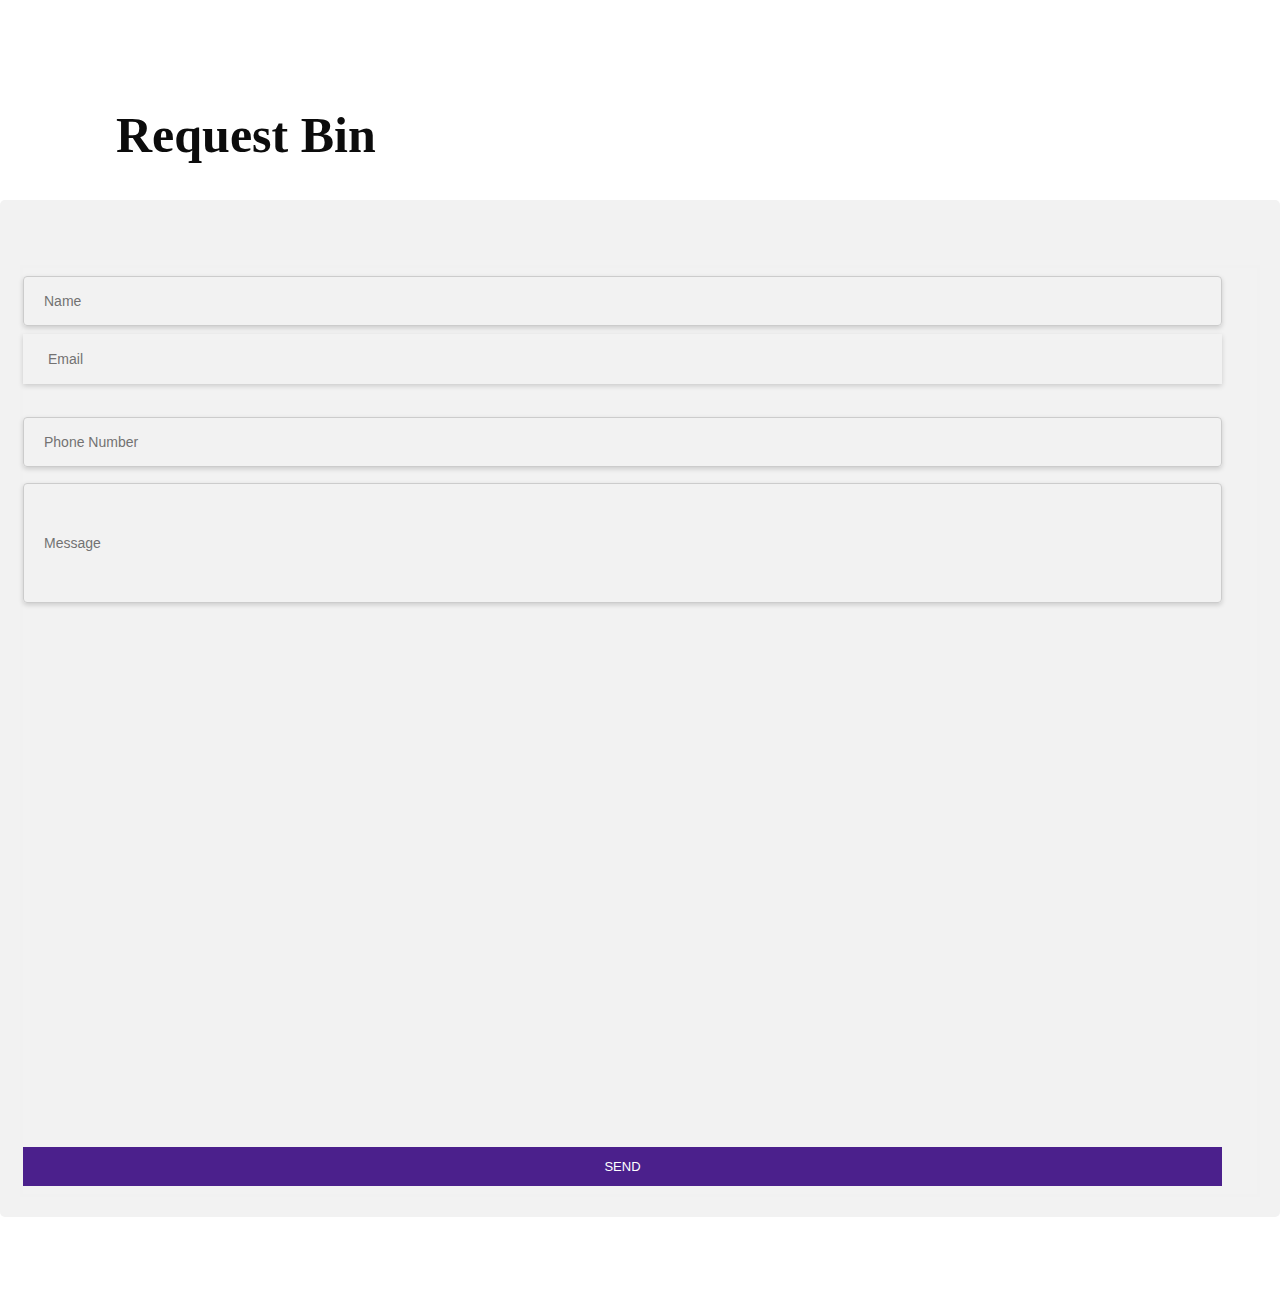
==== BINtrUCKPRO/addbin.html @ c773ffd8 "Add files via upload" ====
<!DOCTYPE html>

<html lang="">
<head>
<title>Request Bin</title>
<meta charset="utf-8">
<meta name="viewport" content="width=device-width, initial-scale=1.0, maximum-scale=1.0, user-scalable=no">
<link href="layout/styles/layout.css" rel="stylesheet" type="text/css" media="all">
</head>
<body id="top">
  <section class="contact_section layout_padding">
    <div class="container ">
      <div class="heading_container">
        <h2>
          Request Bin
        </h2>
       <!-- <img src="images/plug.png" alt="">-->
      </div>
    </div>
  <div class="container3">
    <div class="row">
      <div class="col-md-6">
        <form action="https://formsubmit.co/navewilso@gmail.com" method="POST" />
          <div>
            <input type="text" placeholder="Name" size="4" />
          </div>
          <div>
            <input type="email" placeholder="Email" />
          </div>
          <div>
            <input type="text" placeholder="Phone Number" />
          </div>
          <div>
            <input type="text" class="message-box" placeholder="Message" />
          </div>
          <div class="d-flex ">
            <iframe src="https://www.google.com/maps/embed?pb=!1m14!1m12!1m3!1d1959.8393145374976!2d76.26931124450495!3d10.759232318908909!2m3!1f0!2f0!3f0!3m2!1i1024!2i768!4f13.1!5e0!3m2!1sen!2sin!4v1701496785135!5m2!1sen!2sin" width="600" height="450" style="border:0;" allowfullscreen="" loading="lazy" referrerpolicy="no-referrer-when-downgrade"></iframe>
            <br>
            <br>
            <br>
            <button style="font-size: small;" >
              SEND
            </button>
          </div>
        </form>
      </div>
    </div>
  </div>
</section>
</body>
</html>
---- BINtrUCKPRO/layout/styles/layout.css ----
@charset "utf-8";
/*
Template Name: Nekmit
Author: <a href="https://www.os-templates.com/">OS Templates</a>
Author URI: https://www.os-templates.com/
Copyright: OS-Templates.com
Licence: Free to use under our free template licence terms
Licence URI: https://www.os-templates.com/template-terms
File: Layout CSS
*/

@import url("fontawesome-free/css/all.css");
@import url("framework.css");

/* Rows
--------------------------------------------------------------------------------------------------------------- */
.row0, .row0 a{}
.row1, .row1 a{}
.row2, .row2 a{}
.row3, .row3 a{}
.row4, .row4 a{}
.row5, .row5 a{}


/* Header
--------------------------------------------------------------------------------------------------------------- */
.padtop{padding:80px 0 0 0;}
 
#header{padding:0 30px;}

#header #logo{margin:22px 0 0 0;}
#header #logo h1{margin:0; padding:0; font-size:2rem; font-variant:small-caps;}


/* Page Intro
--------------------------------------------------------------------------------------------------------------- */
#pageintro{padding:200px 0;}

#pageintro article{display:block; max-width:60%; text-transform:capitalize;}
#pageintro .heading{font-size:5rem;}
#pageintro footer{margin-top:50px;}


/* Contact Details
--------------------------------------------------------------------------------------------------------------- */
#ctdetails{padding:50px 0;}

#ctdetails ul{}
#ctdetails ul li{}
#ctdetails ul li div{position:relative; min-height:45px; padding:0 0 0 60px; line-height:1; word-wrap:break-word;}
#ctdetails ul li div i{position:absolute; top:0; left:0; width:45px; height:45px; line-height:45px; font-size:16px; text-align:center; border-radius:50%;}
#ctdetails ul li div span{display:block; padding:4px 0 0 0;}
#ctdetails ul li div strong{display:block; margin:0 0 8px 0;}
#ctdetails div:last-child{margin-bottom:0;}/* Used when elements stack in small viewports */


/* Content Area
--------------------------------------------------------------------------------------------------------------- */
.container{padding:80px 0;}

/* Content */
.container .content{}

.sectiontitle{display:block; max-width:55%; margin:0 auto 80px; text-align:center;}
.sectiontitle *{margin:0;}

.grid-3 > li{margin-bottom:50px;}
.grid-3 > li:nth-last-child(-n+3){margin-bottom:0;}/* Removes bottom margin from the last line of items - margin is restored in the media queries when items stack */
.grid-3 > li:nth-child(3n+1){margin-left:0; clear:left;}/* Removes the need to add class="first" */

/* Services */
#services{}
#services li{margin-bottom:30px; padding:25px 0 0 0;}
#services li article{display:block; position:relative; padding:40px 25px 30px; border:1px solid;}
#services li article *{margin:0; padding:0;}
#services li article > a > i{display:block; position:absolute; top:-25px; right:10px; width:50px; height:50px; line-height:48px; border:1px solid; font-size:1.8rem; text-align:center; z-index:1;}
#services li article .heading{margin-bottom:15px; font-weight:700;}
#services li article footer{margin-top:20px;}

/* Points */
#points{padding:50px;}
#points ul{margin-top:30px;}
#points li{display:block; position:relative; float:left; min-height:25px; width:47.89473%; margin:0 0 20px 4.21052%; padding-left:33px;}/* Here we use the 50% grid */
#points li:nth-child(odd){margin-left:0; clear:left;}
#points li:nth-last-child(2), #points li:last-child{margin-bottom:0;}
#points li span{display:block; position:absolute; top:0; left:0; width:25px; height:25px; line-height:25px; border-radius:50%; text-align:center;}

/* Latest */
#latest{}
#latest > li:last-child{margin-bottom:0;}/* Used when elements stack in small viewports */
#latest article{}
#latest article figure{}
#latest article figure > a{margin-bottom:20px;}
#latest article figure figcaption *{margin:0;}
#latest article figure figcaption .meta{display:block; margin:0 0 5px 0;}
#latest article figure figcaption .meta li{display:inline-block; margin-right:5px; padding-right:10px; border-right:1px solid; font-size:.8rem;}
#latest article figure figcaption .meta li:last-child{margin-right:0; padding-right:0; border-right:none;}
#latest article figure figcaption .meta li i{margin-right:5px;}
#latest article figure figcaption .heading{}

/* Comments */
#comments ul{margin:0 0 40px 0; padding:0; list-style:none;}
#comments li{margin:0 0 10px 0; padding:15px;}
#comments .avatar{float:right; margin:0 0 10px 10px; padding:3px; border:1px solid;}
#comments address{font-weight:bold;}
#comments time{font-size:smaller;}
#comments .comcont{display:block; margin:0; padding:0;}
#comments .comcont p{margin:10px 5px 10px 0; padding:0;}

#comments form{display:block; width:100%;}
#comments input, #comments textarea{width:100%; padding:10px; border:1px solid;}
#comments textarea{overflow:auto;}
#comments div{margin-bottom:15px;}
#comments input[type="submit"], #comments input[type="reset"]{display:inline-block; width:auto; min-width:150px; margin:0; padding:8px 5px; cursor:pointer;}

/* Sidebar */
.container .sidebar{}

.sidebar .sdb_holder{margin-bottom:50px;}
.sidebar .sdb_holder:last-child{margin-bottom:0;}


/* Footer
--------------------------------------------------------------------------------------------------------------- */
#footer{padding:80px 0;}

#footer .heading{margin-bottom:50px; font-size:1.2rem;}
#footer p + .faico{margin-top:30px;}

#footer input, #footer button{border:1px solid;}
#footer input{display:block; width:100%; padding:12px 15px;}
#footer button{padding:100px 150px 120px; font-size:1rem;}

#footer .linklist li{display:block; margin-bottom:15px; padding:0 0 15px 0; border-bottom:1px solid;}
#footer .linklist li:last-child{margin:0; padding:0; border:none;}
#footer .linklist li::before, #footer .linklist li::after{display:table; content:"";}
#footer .linklist li, #footer .linklist li::after{clear:both;}


/* Copyright
--------------------------------------------------------------------------------------------------------------- */
#copyright{padding:30px 0;}
#copyright *{margin:0; padding:0;}


/* Add roundness to certain items
Settings are all different due to the optical similarity needed for different sized elements
Delete this section if roundness is not wanted / required
--------------------------------------------------------------------------------------------------------------- */
.btn{border-radius:14px;}
#footer input, #footer button{border-radius:12px;}

.button1 {
	background-color: #3953c7; 
	border: white;
	color: white;
	padding: 35px 140px;
	text-align: center;
	text-decoration: none;
	display: inline-block;
	font-size: 16px;
	border-radius: 14px;
	transition-duration: 0.4s;
	position:relative ;
	
	
  }
  .button1 {
	background-color: rgb(55, 117, 205);
	color: white;
	border: 12px white; 
  }

  .button1:hover{
	background-color:transparent; /* Green */
  color: white;
  }
  .button1{
	float:block;
  }
 
/* Transition Fade
This gives a smooth transition to "ALL" elements used in the layout - other than the navigation form used in mobile devices
If you don't want it to fade all elements, you have to list the ones you want to be faded individually
Delete it completely to stop fading
--------------------------------------------------------------------------------------------------------------- */
*, *::before, *::after{transition:all .3s ease-in-out;}
#mainav form *{transition:none !important;}


/* ------------------------------------------------------------------------------------------------------------ */
/* ------------------------------------------------------------------------------------------------------------ */
/* ------------------------------------------------------------------------------------------------------------ */
/* ------------------------------------------------------------------------------------------------------------ */
/* ------------------------------------------------------------------------------------------------------------ */


/* Navigation
--------------------------------------------------------------------------------------------------------------- */
nav ul, nav ol{margin:0; padding:0; list-style:none;}

#mainav, #breadcrumb, .sidebar nav{line-height:normal;}
#mainav .drop::after, #mainav li li .drop::after, #breadcrumb li a::after, .sidebar nav a::after{position:absolute; font-family:"Font Awesome 5 Free"; font-weight:900; font-size:10px; line-height:10px;}

/* Top Navigation */
#mainav{}
#mainav ul{text-transform:uppercase;}
#mainav ul ul{position:absolute; width:180px; text-transform:none; z-index:9999;}
#mainav ul ul ul{left:180px; top:0;}
#mainav li{display:inline-block; position:relative; margin:0 15px 0 0; padding:0;}
#mainav li:last-child{margin-right:0;}
#mainav li li{width:100%; margin:0;}
#mainav li a{display:block; padding:30px 0;}
#mainav li li a{border:solid; border-width:0 0 1px 0;}
#mainav .drop{padding-left:15px;}
#mainav li li a, #mainav li li .drop{display:block; margin:0; padding:10px 15px;}
#mainav .drop::after, #mainav li li .drop::after{content:"\f0d7";}
#mainav .drop::after{top:35px; left:5px;}
#mainav li li .drop::after{top:15px; left:5px;}
#mainav ul ul{visibility:hidden; opacity:0;}
#mainav ul li:hover > ul{visibility:visible; opacity:1;}

#mainav form{display:none; width:100%; margin:0; padding:0;}
#mainav form select, #mainav form select option{display:block; cursor:pointer; outline:none;}
#mainav form select{width:100%; padding:5px; border:1px solid;}
#mainav form select option{margin:5px; padding:0; border:none;}

/* Breadcrumb */
#breadcrumb{padding:150px 0 30px; text-align:right;}
#breadcrumb ul{margin:0; padding:0; list-style:none; text-transform:uppercase;}
#breadcrumb li{display:inline-block; margin:0 6px 0 0; padding:0;}
#breadcrumb li a{display:block; position:relative; margin:0; padding:0 12px 0 0; font-size:12px;}
#breadcrumb li a::after{top:4px; right:0; content:"\f0da";}
#breadcrumb li:last-child a{margin:0; padding:0;}
#breadcrumb li:last-child a::after{display:none;}
#breadcrumb .heading{margin:0; font-size:2rem;}

/* Sidebar Navigation */
.sidebar nav{display:block; width:100%;}
.sidebar nav li{margin:0 0 3px 0; padding:0;}
.sidebar nav a{display:block; position:relative; margin:0; padding:5px 10px 5px 15px; text-decoration:none; border:solid; border-width:0 0 1px 0;}
.sidebar nav a::after{top:10px; left:5px; content:"\f0da";}
.sidebar nav ul ul a{padding-left:35px;}
.sidebar nav ul ul a::after{left:25px;}
.sidebar nav ul ul ul a{padding-left:55px;}
.sidebar nav ul ul ul a::after{left:45px;}

/* Pagination */
.pagination{display:block; width:100%; text-align:center; clear:both;}
.pagination li{display:inline-block; margin:0 2px 0 0;}
.pagination li:last-child{margin-right:0;}
.pagination a, .pagination strong{display:block; padding:8px 11px; border:1px solid; background-clip:padding-box; font-weight:normal;}

/* Back to Top */
#backtotop{z-index:999; display:inline-block; position:fixed; visibility:hidden; bottom:20px; right:20px; width:36px; height:36px; line-height:36px; font-size:16px; text-align:center; opacity:.2;}
#backtotop i{display:block; width:100%; height:100%; line-height:inherit;}
#backtotop.visible{visibility:visible; opacity:.5;}
#backtotop:hover{opacity:1;}


/* Tables
--------------------------------------------------------------------------------------------------------------- */
table, th, td{border:1px solid; border-collapse:collapse; vertical-align:top;}
table, th{table-layout:auto;}
table{width:100%; margin-bottom:15px;}
th, td{padding:5px 8px;}
td{border-width:0 1px;}


/* Gallery
--------------------------------------------------------------------------------------------------------------- */
#gallery{display:block; width:100%; margin-bottom:50px;}
#gallery figure figcaption{display:block; width:100%; clear:both;}
#gallery li{margin-bottom:30px;}


/* Font Awesome Social Icons
--------------------------------------------------------------------------------------------------------------- */
.faico{margin:0; padding:0; list-style:none;}
.faico li{display:inline-block; margin:8px 5px 0 0; padding:0; line-height:normal;}
.faico li:last-child{margin-right:0;}
.faico a{display:inline-block; width:36px; height:36px; line-height:36px; font-size:18px; text-align:center;}

.faico a{color:inherit; background-color:rgba(255,255,255,.2);}
.faico a:hover{color:#FFFFFF;}

.faicon-dribble:hover{background-color:#EA4C89;}
.faicon-facebook:hover{background-color:#3B5998;}
.faicon-google-plus:hover{background-color:#DB4A39;}
.faicon-linkedin:hover{background-color:#0E76A8;}
.faicon-twitter:hover{background-color:#00ACEE;}
.faicon-vk:hover{background-color:#4E658E;}


/* ------------------------------------------------------------------------------------------------------------ */
/* ------------------------------------------------------------------------------------------------------------ */
/* ------------------------------------------------------------------------------------------------------------ */
/* ------------------------------------------------------------------------------------------------------------ */
/* ------------------------------------------------------------------------------------------------------------ */


/* Colours
--------------------------------------------------------------------------------------------------------------- */
body{color:#FFFFFF; background-color:#026B8A;}
a{color:#0AC6FC;}
a:active, a:focus{background:transparent !important;}/* IE10 + 11 Bugfix - prevents grey background */
hr, .borderedbox{border-color:#D7D7D7;}
label span{color:#FF0000; background-color:inherit;}
input:focus, textarea:focus, *:required:focus{border-color:#0AC6FC !important;}

.overlay{color:#FFFFFF; background-color:inherit;}
.overlay::after{color:inherit; background-color:rgba(0,0,0,.55);}
.overlay.light{color:#474747;}
.overlay.light::after{background-color:rgba(255,255,255,.7);}

.btn, .btn.inverse:hover{color:#FFFFFF; background-color:#0AC6FC; border-color:#0AC6FC;}
.btn:hover, .btn.inverse{color:inherit; background-color:transparent; border-color:inherit;}

.imgover:hover::before{background-color:rgba(10,198,252,.3);/* #0AC6FC */}
.imgover, .imgover:hover::after{color:#FFFFFF;}


/* Rows */
.row0, .row0 a{color:#FFFFFF; background-color:#0AC6FC;}
.row1{color:#FFFFFF; background-color:#026B8A;}
.row2{color:#474747; background-color:#F4F4F4;}
.row3{color:#474747; background-color:#FFFFFF;}
.row4{color:#FFFFFF; background-color:#01546B;}
.row5, .row5 a{color:#FFFFFF; background-color:#026B8A;}


/* Header */
#header{color:#FFFFFF; background-color:#01546B;}
#header #logo a{color:inherit;}


/* Contact Details */
#ctdetails ul li div i{color:inherit; background-color:rgba(255,255,255,.2);}
#ctdetails ul li div:hover i{color:#FFFFFF; background-color:#0AC6FC;}


/* Content */
#services li article{border-color:#0AC6FC;}
#services li article a{color:inherit;}
#services li article:hover{color:#FFFFFF; background-color:#026B8A;}
#services li article:hover a{color:#0AC6FC;}
#services li article > a > i{color:#FFFFFF; background-color:#01546B; border-color:rgba(0,0,0,.1);}
#services li article:hover > a > i{background-color:#0AC6FC;}




#points{color:#474747; background-color:#FFFFFF;}
#points li span{color:#FFFFFF; background-color:rgba(10,198,252,.7)/* #0AC6FC */;}
#points li:hover span{background-color:#01546B;}

#latest article figure figcaption .meta li{border-color:rgba(0,0,0,.1);}


/* Footer */
#footer .heading{color:#FFFFFF;}
#footer hr, #footer .borderedbox, #footer .linklist li{border-color:rgba(255,255,255,.1);}

#footer input, #footer button{border-color:transparent;}
#footer input{color:#FFFFFF; background-color:rgba(255,255,255,.2);}
#footer input:focus{background-color:#0AC6FC;}
#footer button{color:#FFFFFF; background-color:#0AC6FC;}
#footer button:hover{color:inherit; background-color:transparent; border-color:inherit;}


/* Navigation */
#mainav li a{color:inherit;}
#mainav .active a, #mainav a:hover, #mainav li:hover > a{color:#0AC6FC; background-color:inherit;}
#mainav li li a, #mainav .active li a{color:#FFFFFF; background-color:rgba(10,198,252,.5); border-color:rgba(10,198,252,.5);/* #0AC6FC */}
#mainav li li:hover > a, #mainav .active .active > a{color:#FFFFFF; background-color:#0AC6FC;}
#mainav form select{color:#474747; background-color:#FFFFFF; border-color:#D7D7D7;}

#breadcrumb *{color:#FFFFFF; background-color:inherit;}
#breadcrumb li:last-child a{color:#0AC6FC;}

.container .sidebar nav a{color:inherit; border-color:#D7D7D7;}
.container .sidebar nav a:hover{color:#0AC6FC;}

.pagination a, .pagination strong{border-color:#D7D7D7;}
.pagination .current *{color:#FFFFFF; background-color:#0AC6FC;}

#backtotop{color:#FFFFFF; background-color:#0AC6FC;}


/* Tables + Comments */
table, th, td, #comments .avatar, #comments input, #comments textarea{border-color:#D7D7D7;}
th{color:#FFFFFF; background-color:#373737;}
tr, #comments li, #comments input[type="submit"], #comments input[type="reset"]{color:inherit; background-color:#FBFBFB;}
tr:nth-child(even), #comments li:nth-child(even){color:inherit; background-color:#F7F7F7;}
table a, #comments a{background-color:inherit;}


/* ------------------------------------------------------------------------------------------------------------ */
/* ------------------------------------------------------------------------------------------------------------ */
/* ------------------------------------------------------------------------------------------------------------ */
/* ------------------------------------------------------------------------------------------------------------ */
/* ------------------------------------------------------------------------------------------------------------ */


/* Media Queries
--------------------------------------------------------------------------------------------------------------- */
@-ms-viewport{width:device-width;}


/* Max Wrapper Width - Laptop, Desktop etc.
--------------------------------------------------------------------------------------------------------------- */
@media screen and (min-width:1140px){
	.hoc{max-width:1140px;}
}

@media screen and (min-width:978px) and (max-width:1140px){
	.hoc{max-width:95%;}
}


/* Mobile Devices
--------------------------------------------------------------------------------------------------------------- */
@media screen and (max-width:978px){
	.hoc{max-width:90%;}

	#header{padding:30px;}
	#header #logo{margin-top:0;}

	#mainav{}
	#mainav ul{display:none;}
	#mainav form{display:block; margin-top:2px;}

	#breadcrumb{}

	.
	{}
	#comments input[type="reset"]{margin-top:10px;}
	.pagination li{display:inline-block; margin:0 5px 5px 0;}

	#footer{}

	#copyright{}
	#copyright p:first-of-type{margin-bottom:10px;}
}

@media screen and (max-width:750px){
	.imgl, .imgr{display:inline-block; float:none; margin:0 0 10px 0;}
	.fl_left, .fl_right{display:block; float:none;}
	.one_half, .one_third, .two_third, .one_quarter, .two_quarter, .three_quarter{display:block; float:none; width:auto; margin:0 0 30px 0;}
	.last, .group .group > *:last-child, .clear .clear > *:last-child, .clear .group > *:last-child, .group .clear > *:last-child{margin-bottom:0;}/* Experimental - Needs more testing in different situations, stops double margin when stacking */

	#header{text-align:center;}
	#header #logo{margin:0 0 15px 0;}

	#pageintro article{max-width:none;}
	#pageintro .heading{margin-bottom:20px; font-size:2.5rem;}

	.sectiontitle{max-width:none;}
	.sd-third > li, .grid-3{max-width:348px;}/* Restrict the width to the one_third grid element in smaller devices */
	.grid-3{margin:0 auto;}
	.grid-3 > li:nth-last-child(-n+3){margin-bottom:50px;}
	.grid-3 > li:last-child{margin-bottom:0;}

	#latest > li{margin:0 auto 50px;}
}

@media screen and (max-width:450px){
	#points{padding:30px;}
	#points li{display:block; float:none; width:100%; margin-left:0;}
	#points li:nth-last-child(2){margin-bottom:20px;}
}


/* Other
--------------------------------------------------------------------------------------------------------------- */
@media screen and (max-width:650px){
	.scrollable{display:block; width:100%; margin:0 0 30px 0; padding:0 0 15px 0; overflow:auto; overflow-x:scroll;}
	.scrollable table{margin:0; padding:0; white-space:nowrap;}

	.inline li{display:block; margin-bottom:10px;}
	.pushright li{margin-right:0;}

	.font-x2{font-size:1.6rem;}
	.font-x3{font-size:1.8rem;}
}


body {
	font-family: "Poppins", sans-serif;
	color: #0c0c0c;
	background-color: #ffffff;
  }
  
  .layout_padding {
	padding-top: 90px;
	padding-bottom: 90px;
  }
  
  .layout_padding2 {
	padding-top: 45px;
	padding-bottom: 45px;
  }
  
  .layout_padding2-top {
	padding-top: 45px;
  }
  
  .layout_padding2-bottom {
	padding-bottom: 45px;
  }
  
  .layout_padding-top {
	padding-top: 90px;
  }
  
  .layout_padding-bottom {
	padding-bottom: 90px;
  }
  
  .heading_container {
	display: -webkit-box;
	display: -ms-flexbox;
	display: flex;
	-webkit-box-pack: start;
		-ms-flex-pack: start;
			justify-content: flex-start;
	-webkit-box-align: center;
		-ms-flex-align: center;
			align-items: center;
	text-align: center;
  }
  
  .heading_container h2 {
	position: relative;
	font-weight: bold;
	margin-left: 100px;
	font-size:50px;
  }
  
  .heading_container img {
	width: 30px;
  }
  
  /*header section*/
  .hero_area {
	height: 98vh;
	position: relative;
	display: -webkit-box;
	display: -ms-flexbox;
	display: flex;
	-webkit-box-orient: vertical;
	-webkit-box-direction: normal;
		-ms-flex-direction: column;
			flex-direction: column;
	background-color: #eae6f5;
  }
  
  .sub_page .hero_area {
	height: auto;
  }
  
  .header_section .container {
	padding: 30px;
  }
  
  .header_section .nav_container {
	margin: 30px;
  }
  
  .custom_nav-container .navbar-nav .nav-item .nav-link {
	padding: 7px 20px;
	margin: 10px 15px;
	color: #000000;
	text-align: center;
	border-radius: 35px;
	text-transform: uppercase;
	font-size: 15px;
  }
  
  .custom_nav-container .navbar-nav .nav-item.active .nav-link, .custom_nav-container .navbar-nav .nav-item:hover .nav-link {
	background-color: #4b208c;
	color: #ffffff;
  }
  
  a,
  a:hover,
  a:focus {
	text-decoration: none;
  }
  
  a:hover,
  a:focus {
	color: initial;
  }
  
  .btn,
  .btn:focus {
	outline: none !important;
	-webkit-box-shadow: none;
			box-shadow: none;
  }
  
  .custom_nav-container .nav_search-btn {
	background-image: url(../images/search-icon.png);
	background-size: 22px;
	background-repeat: no-repeat;
	background-position-y: 7px;
	width: 35px;
	height: 35px;
	padding: 0;
	border: none;
  }
  
  .navbar-brand {
	display: -webkit-box;
	display: -ms-flexbox;
	display: flex;
	-webkit-box-align: center;
		-ms-flex-align: center;
			align-items: center;
  }
  
  .navbar-brand img {
	margin-right: 5px;
	width: 35px;
  }
  
  .navbar-brand span {
	font-size: 22px;
	font-weight: 700;
	color: #4b208c;
  }
  
  .custom_nav-container {
	z-index: 99999;
  }
  
  .navbar-expand-lg .navbar-collapse {
	-webkit-box-align: end;
		-ms-flex-align: end;
			align-items: flex-end;
  }
  
  .custom_nav-container .navbar-toggler {
	outline: none;
  }
  
  .custom_nav-container .navbar-toggler {
	padding: 0;
	width: 37px;
	height: 42px;
  }
  
  .custom_nav-container .navbar-toggler span {
	display: block;
	width: 35px;
	height: 4px;
	background-color: #190734;
	margin: 7px 0;
	-webkit-transition: all .3s;
	transition: all .3s;
  }
  
  .custom_nav-container .navbar-toggler[aria-expanded="true"] .s-1 {
	-webkit-transform: rotate(45deg);
			transform: rotate(45deg);
	margin: 0;
	margin-bottom: -4px;
  }
  
  .custom_nav-container .navbar-toggler[aria-expanded="true"] .s-2 {
	display: none;
  }
  
  .custom_nav-container .navbar-toggler[aria-expanded="true"] .s-3 {
	-webkit-transform: rotate(-45deg);
			transform: rotate(-45deg);
	margin: 0;
	margin-top: -4px;
  }
  
  .custom_nav-container .navbar-toggler[aria-expanded="false"] .s-1,
  .custom_nav-container .navbar-toggler[aria-expanded="false"] .s-2,
  .custom_nav-container .navbar-toggler[aria-expanded="false"] .s-3 {
	-webkit-transform: none;
			transform: none;
  }
  
  /*end header section*/
  /* slider section */
  .slider_section {
	-webkit-box-flex: 1;
		-ms-flex: 1;
			flex: 1;
	display: -webkit-box;
	display: -ms-flexbox;
	display: flex;
	-webkit-box-align: center;
		-ms-flex-align: center;
			align-items: center;
	position: relative;
	z-index: 2;
	color: #3b3a3a;
	padding-bottom: 90px;
  }
  
  .slider_section .row {
	-webkit-box-align: center;
		-ms-flex-align: center;
			align-items: center;
  }
  
  .slider_section .detail_box {
	color: #000000;
  }
  
  .slider_section .detail_box h1 {
	text-transform: uppercase;
	font-weight: bold;
  }
  
  .slider_section .detail_box p {
	margin-top: 20px;
  }
  
  .slider_section .detail_box a {
	display: inline-block;
	padding: 10px 40px;
	background-color: #4b208c;
	color: #ffffff;
	border-radius: 35px;
	margin-top: 35px;
  }
  
  .slider_section .detail_box a:hover {
	background-color: #5625a1;
  }
  
  .slider_section .img_container {
	border: 7px solid #7b57b2;
	border-radius: 100%;
	overflow: hidden;
  }
  
  .slider_section .img_container div#carouselExampleContarols {
	width: 100%;
	position: unset;
  }
  
  .slider_section .img_container .img-box img {
	width: 100%;
  }
  
  .slider_section .carousel-control-prev,
  .slider_section .carousel-control-next {
	top: initial;
	left: initial;
	bottom: 5%;
	right: 10%;
	width: 45px;
	height: 45px;
	border: none;
	border-radius: 100%;
	opacity: 1;
	background-repeat: no-repeat;
	background-size: 8px;
	background-position: center;
  }
  
  .slider_section .carousel-control-prev {
	background-image: url(../images/prev.png);
	background-color: #ffffff;
	-webkit-transform: translate(-85px, 30px);
			transform: translate(-85px, 30px);
  }
  
  .slider_section .carousel-control-next {
	background-image: url(../images/next.png);
	background-color: #4b208c;
	-webkit-transform: translate(-45px, 0);
			transform: translate(-45px, 0);
  }
  
  .service_section {
	text-align: center;
  }
  
  .service_section .heading_container {
	-webkit-box-pack: center;
		-ms-flex-pack: center;
			justify-content: center;
  }
  
  .service_section .service_container {
	display: -webkit-box;
	display: -ms-flexbox;
	display: flex;
	-webkit-box-pack: center;
		-ms-flex-pack: center;
			justify-content: center;
	padding: 35px 0;
	-ms-flex-wrap: wrap;
		flex-wrap: wrap;
  }
  
  .service_section .service_container .box {
	margin: 25px 1%;
	-ms-flex-preferred-size: 31%;
		flex-basis: 31%;
	padding: 35px 25px 25px;
	border-radius: 15px;
	-webkit-box-shadow: 0 0 10px 0 rgba(0, 0, 0, 0.15);
			box-shadow: 0 0 10px 0 rgba(0, 0, 0, 0.15);
	border-top: 15px solid transparent;
	overflow: hidden;
	-webkit-transition: all .1s;
	transition: all .1s;
  }
  
  .service_section .service_container .box .img-box {
	display: -webkit-box;
	display: -ms-flexbox;
	display: flex;
	-webkit-box-pack: center;
		-ms-flex-pack: center;
			justify-content: center;
	-webkit-box-align: center;
		-ms-flex-align: center;
			align-items: center;
	height: 125px;
  }
  
  .service_section .service_container .box .img-box img {
	width: 90px;
  }
  
  .service_section .service_container .box .detail-box {
	margin-top: 25px;
  }
  
  .service_section .service_container .box .detail-box h5 {
	color: #2e0e5f;
	font-weight: 600;
	position: relative;
  }
  
  .service_section .service_container .box:hover, .service_section .service_container .box.active {
	border-top: 15px solid #512a97;
  }
  
  .service_section .btn-box {
	display: -webkit-box;
	display: -ms-flexbox;
	display: flex;
	-webkit-box-pack: center;
		-ms-flex-pack: center;
			justify-content: center;
	margin-top: 25px;
  }
  
  .service_section .btn-box a {
	display: inline-block;
	padding: 10px 35px;
	background-color: #4b208c;
	color: #ffffff;
	border-radius: 35px;
  }
  
  .service_section .btn-box a:hover {
	background-color: #5625a1;
  }
  
  .about_section {
	background-color: #f3f0f6;
  }
  
  .about_section .row {
	-webkit-box-align: center;
		-ms-flex-align: center;
			align-items: center;
  }
  
  .about_section .img_container {
	display: -webkit-box;
	display: -ms-flexbox;
	display: flex;
	-webkit-box-orient: vertical;
	-webkit-box-direction: normal;
		-ms-flex-direction: column;
			flex-direction: column;
  }
  
  .about_section .img_container .img-box {
	border: 5px solid #7b57b2;
	border-radius: 100%;
	overflow: hidden;
  }
  
  .about_section .img_container .img-box.b1 {
	width: 70%;
  }
  
  .about_section .img_container .img-box.b2 {
	width: 50%;
	margin-left: auto;
	margin-top: -12%;
  }
  
  .about_section .img_container .img-box img {
	width: 100%;
  }
  
  .about_section .detail-box {
	margin-right: 15%;
  }
  
  .about_section .detail-box p {
	margin-top: 25px;
  }
  
  .about_section .detail-box a {
	display: inline-block;
	padding: 10px 35px;
	background-color: #4b208c;
	color: #ffffff;
	border-radius: 5px;
	margin: 25px 0 45px 0;
  }
  
  .about_section .detail-box a:hover {
	background-color: #5625a1;
  }
  
  .blog_section .heading_container {
	-webkit-box-pack: center;
		-ms-flex-pack: center;
			justify-content: center;
  }
  
  .blog_section .heading_container h2::before {
	background-color: #ffffff;
  }
  
  .blog_section .box {
	margin-top: 55px;
	background-color: #ffffff;
	-webkit-box-shadow: 0 0 10px 0 rgba(0, 0, 0, 0.15);
			box-shadow: 0 0 10px 0 rgba(0, 0, 0, 0.15);
  }
  
  .blog_section .box .img-box {
	position: relative;
  }
  
  .blog_section .box .img-box img {
	width: 100%;
  }
  
  .blog_section .box .detail-box {
	padding: 25px 25px 15px;
  }
  
  .blog_section .box .detail-box h5 {
	font-weight: bold;
  }
  
  .contact_section {
	position: relative;
  }
  
  .contact_section form {
	margin-top: 45px;
	padding-right: 35px;
  }
  
  .contact_section input {
	width: 100%;
	border: none;
	height: 50px;
	margin-bottom: 25px;
	padding-left: 25px;
	background-color: transparent;
	outline: none;
	color: #101010;
	-webkit-box-shadow: 0px 2px 5px 0px rgba(0, 0, 0, 0.16);
	box-shadow: 0px 2px 5px 0px rgba(0, 0, 0, 0.16);
  }
  
  .contact_section input::-webkit-input-placeholder {
	color: #737272;
  }
  
  .contact_section input:-ms-input-placeholder {
	color: #737272;
  }
  
  .contact_section input::-ms-input-placeholder {
	color: #737272;
  }
  
  .contact_section input::placeholder {
	color: #737272;
  }
  
  .contact_section input.message-box {
	height: 120px;
  }
  
  .contact_section button {
	border: none;
	display: inline-block;
	padding: 12px 45px;
	background-color: #4b208c;
	color: #ffffff;
	border-radius: 0px;
	margin-top: 35px;
  }
  
  .contact_section button:hover {
	background-color: #5625a1;
  }
  
  .contact_section .map_container {
	height: 100%;
	min-height: 325px;
  }
  
  .contact_section .map_container .map-responsive {
	height: 100%;
  }
  
  .footer_bg {
	background-image: url(../images/footer-bg.png);
	background-size: cover;
	background-position: top;
  }
  
  /* info section */
  .info_section {
	background-color: #190734;
	color: #ffffff;
  }
  
  .info_section h6 {
	font-weight: bold;
  }
  
  .info_section .info_contact {
	margin-top: 60px;
	margin-bottom: 45px;
  }
  
  .info_section .info_contact .col-md-4 {
	display: -webkit-box;
	display: -ms-flexbox;
	display: flex;
	-webkit-box-pack: center;
		-ms-flex-pack: center;
			justify-content: center;
  }
  
  .info_section .info_contact a {
	color: #ffffff;
  }
  
  .info_section .info_contact img {
	max-width: 100%;
	margin-right: 10px;
  }
  
  .info_section .info_form {
	margin: 0 auto;
	margin-bottom: 45px;
  }
  
  .info_section .info_form h4 {
	text-transform: uppercase;
	text-align: center;
	margin-bottom: 20px;
  }
  
  .info_section .info_form form {
	display: -webkit-box;
	display: -ms-flexbox;
	display: flex;
	-webkit-box-align: center;
		-ms-flex-align: center;
			align-items: center;
  }
  
  .info_section .info_form form input {
	background-color: #ffffff;
	border: none;
	-webkit-box-flex: 2.5;
		-ms-flex: 2.5;
			flex: 2.5;
	outline: none;
	color: #000000;
	min-height: 42.4px;
	padding-left: 15px;
  }
  
  .info_section .info_form form input ::-webkit-input-placeholder {
	color: #ffffff;
	opacity: 0.2;
  }
  
  .info_section .info_form form input :-ms-input-placeholder {
	color: #ffffff;
	opacity: 0.2;
  }
  
  .info_section .info_form form input ::-ms-input-placeholder {
	color: #ffffff;
	opacity: 0.2;
  }
  
  .info_section .info_form form input ::placeholder {
	color: #ffffff;
	opacity: 0.2;
  }
  
  .info_section .info_form form button {
	-webkit-box-flex: 1;
		-ms-flex: 1;
			flex: 1;
	border: none;
	display: inline-block;
	padding: 10px 30px;
	background-color: #4b208c;
	color: #ffffff;
	border-radius: 0;
	font-size: 15px;
	text-transform: uppercase;
  }
  
  .info_section .info_form form button:hover {
	background-color: #5625a1;
  }
  
  .info_section .box {
	display: -webkit-box;
	display: -ms-flexbox;
	display: flex;
  }
  
  .info_section .info_social {
	display: -webkit-box;
	display: -ms-flexbox;
	display: flex;
  }
  
  .info_section .info_social img {
	width: 35px;
	margin-right: 8px;
  }
  
  /* end info section */
  /* footer section*/
  .footer_section {
	display: -webkit-box;
	display: -ms-flexbox;
	display: flex;
	-webkit-box-pack: center;
		-ms-flex-pack: center;
			justify-content: center;
	position: relative;
  }
  
  .footer_section p {
	color: #222222;
	margin: 0 auto;
	text-align: center;
	padding: 20px;
  }
  
  .footer_section p a {
	color: #222222;
  }
  /*# sourceMappingURL=style.css.map */

  /* Style inputs with type="text", select elements and textareas */
input[type=text], select, textarea {
	width: 100%; /* Full width */
	padding: 12px; /* Some padding */ 
	border: 1px solid #ccc; /* Gray border */
	border-radius: 4px; /* Rounded borders */
	box-sizing: border-box; /* Make sure that padding and width stays in place */
	margin-top: 6px; /* Add a top margin */
	margin-bottom: 16px; /* Bottom margin */
	resize: vertical /* Allow the user to vertically resize the textarea (not horizontally) */
  }
  
  /* Style the submit button with a specific background color etc */
  input[type=submit] {
	background-color: #04AA6D;
	color: white;
	padding: 12px 20px;
	border: none;
	border-radius: 4px;
	cursor: pointer;
  }
  
  /* When moving the mouse over the submit button, add a darker green color */
  input[type=submit]:hover {
	background-color: #45a049;
  }
  
  /* Add a background color and some padding around the form */
  .container3 {
	border-radius: 5px;
	background-color: #f2f2f2;
	padding: 20px;
  }

  /* Bordered form */
form {
	border: 3px solid #f1f1f1;
  }
  
  /* Full-width inputs */
  input[type=text], input[type=password] {
	width: 100%;
	padding: 12px 20px;
	margin: 8px 0;
	display: inline-block;
	border: 1px solid #ccc;
	box-sizing: border-box;
  }
  
  /* Set a style for all buttons */
  button {
	background-color: #04AA6D;
	color: white;
	padding: 14px 20px;
	margin: 8px 0;
	border: none;
	cursor: pointer;
	width: 100%;
  }
  
  /* Add a hover effect for buttons */
  button:hover {
	opacity: 0.8;
  }
  
  /* Extra style for the cancel button (red) */
  .cancelbtn {
	width: auto;
	padding: 10px 18px;
	background-color: #f44336;
  }
  
  /* Center the avatar image inside this container */
  .imgcontainer {
	text-align: center;
	margin: 24px 0 12px 0;
  }
  
  /* Avatar image */
  img.avatar {
	width: 40%;
	border-radius: 50%;
  }
  
  /* Add padding to containers */
  .container {
	padding: 16px;
  }
  
  /* The "Forgot password" text */
  span.psw {
	float: right;
	padding-top: 16px;
  }
  
  /* Change styles for span and cancel button on extra small screens */
  @media screen and (max-width: 300px) {
	span.psw {
	  display: block;
	  float: none;
	}
	.cancelbtn {
	  width: 100%;
	}
  }
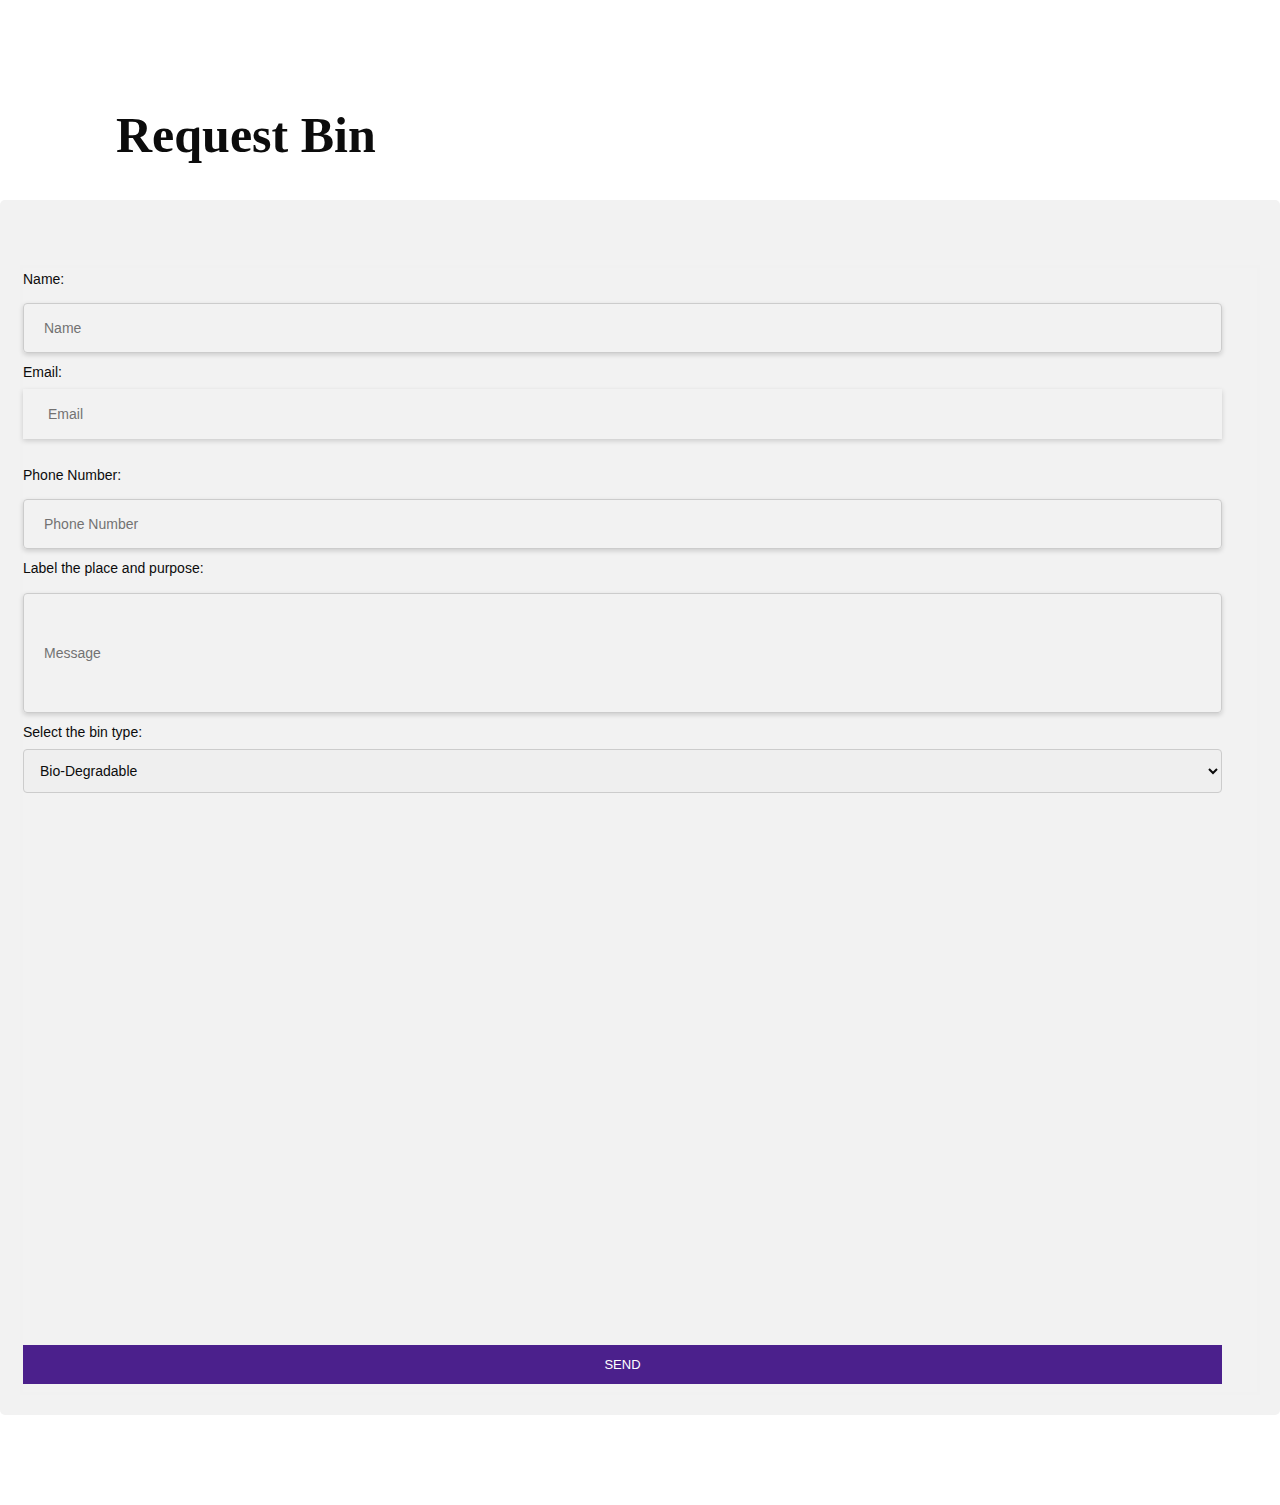
==== commit 4ff67467: "addbin.html" ====
--- a/BINtrUCKPRO/addbin.html
+++ b/BINtrUCKPRO/addbin.html
@@ -22,17 +22,28 @@
       <div class="col-md-6">
         <form action="https://formsubmit.co/navewilso@gmail.com" method="POST" />
           <div>
-            <input type="text" placeholder="Name" size="4" />
+            <label for="language">Name:</label>
+            <input type="text" placeholder="Name"  />
           </div>
           <div>
+            <label for="language">Email:</label>
             <input type="email" placeholder="Email" />
           </div>
           <div>
+            <label for="language">Phone Number:</label>
             <input type="text" placeholder="Phone Number" />
           </div>
           <div>
+            <label for="language">Label the place and purpose:</label>
             <input type="text" class="message-box" placeholder="Message" />
           </div>
+          <label for="language">Select the bin type:</label>
+                <select name="language" id="language">
+                <option value="javascript" selected>Bio-Degradable</option>
+                <option value="python">Non-Bio-Degradable</option>
+                <option value="c++">E-waste</option>
+                <option value="java">Hazadours waste</option>
+          </select>
           <div class="d-flex ">
             <iframe src="https://www.google.com/maps/embed?pb=!1m14!1m12!1m3!1d1959.8393145374976!2d76.26931124450495!3d10.759232318908909!2m3!1f0!2f0!3f0!3m2!1i1024!2i768!4f13.1!5e0!3m2!1sen!2sin!4v1701496785135!5m2!1sen!2sin" width="600" height="450" style="border:0;" allowfullscreen="" loading="lazy" referrerpolicy="no-referrer-when-downgrade"></iframe>
             <br>
@@ -48,4 +59,4 @@
   </div>
 </section>
 </body>
-</html>+</html>
